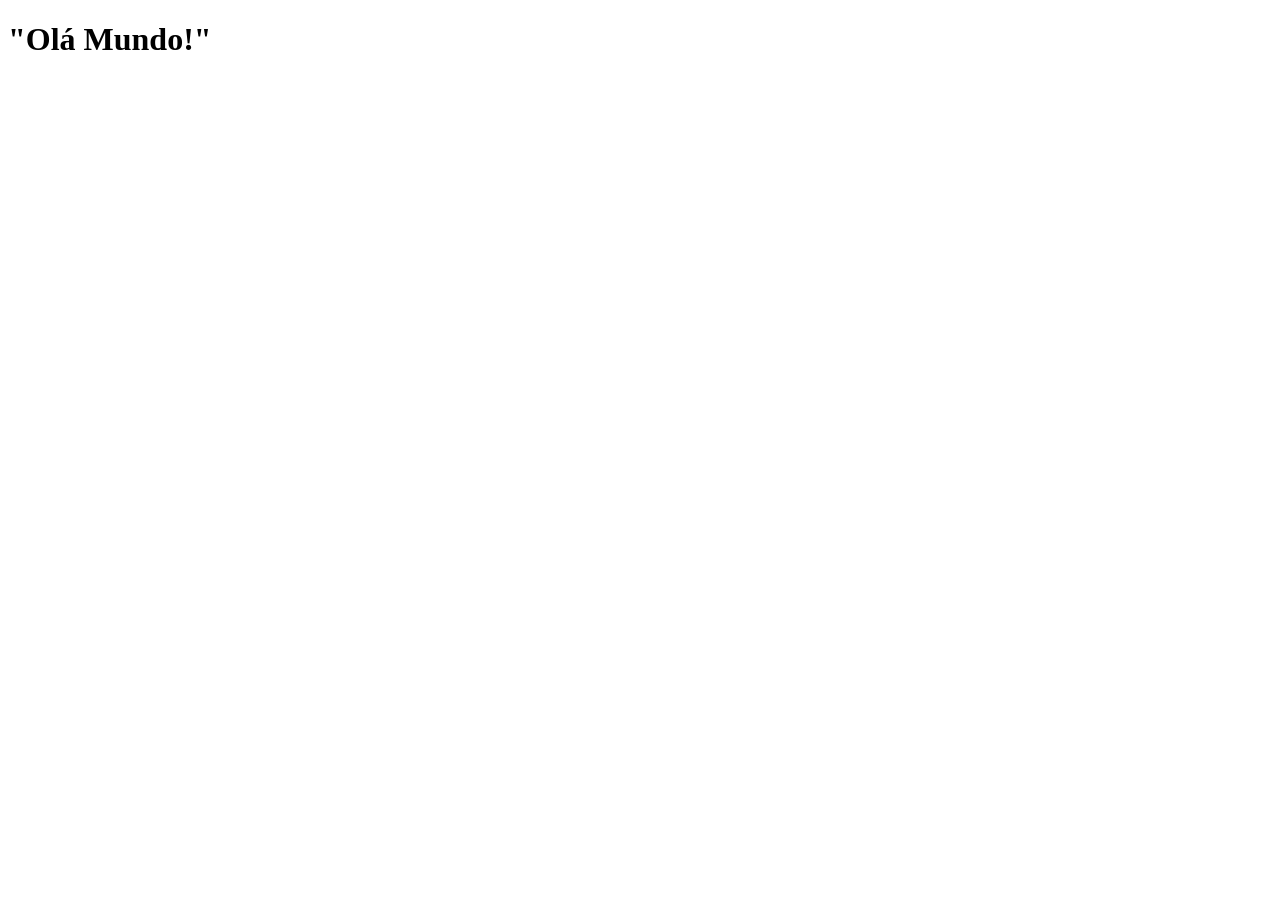
==== index.html @ 6baaea19 "Configuração inicial do projeto." ====
<!DOCTYPE html>
<html lang="pt-br">
<head>
    <meta charset="UTF-8">
    <meta name="viewport" content="width=device-width, initial-scale=1.0">
    <title>FutSocre</title>
</head>
<body>
    

<h1>"Olá Mundo!"</h1>





</body>
</html>
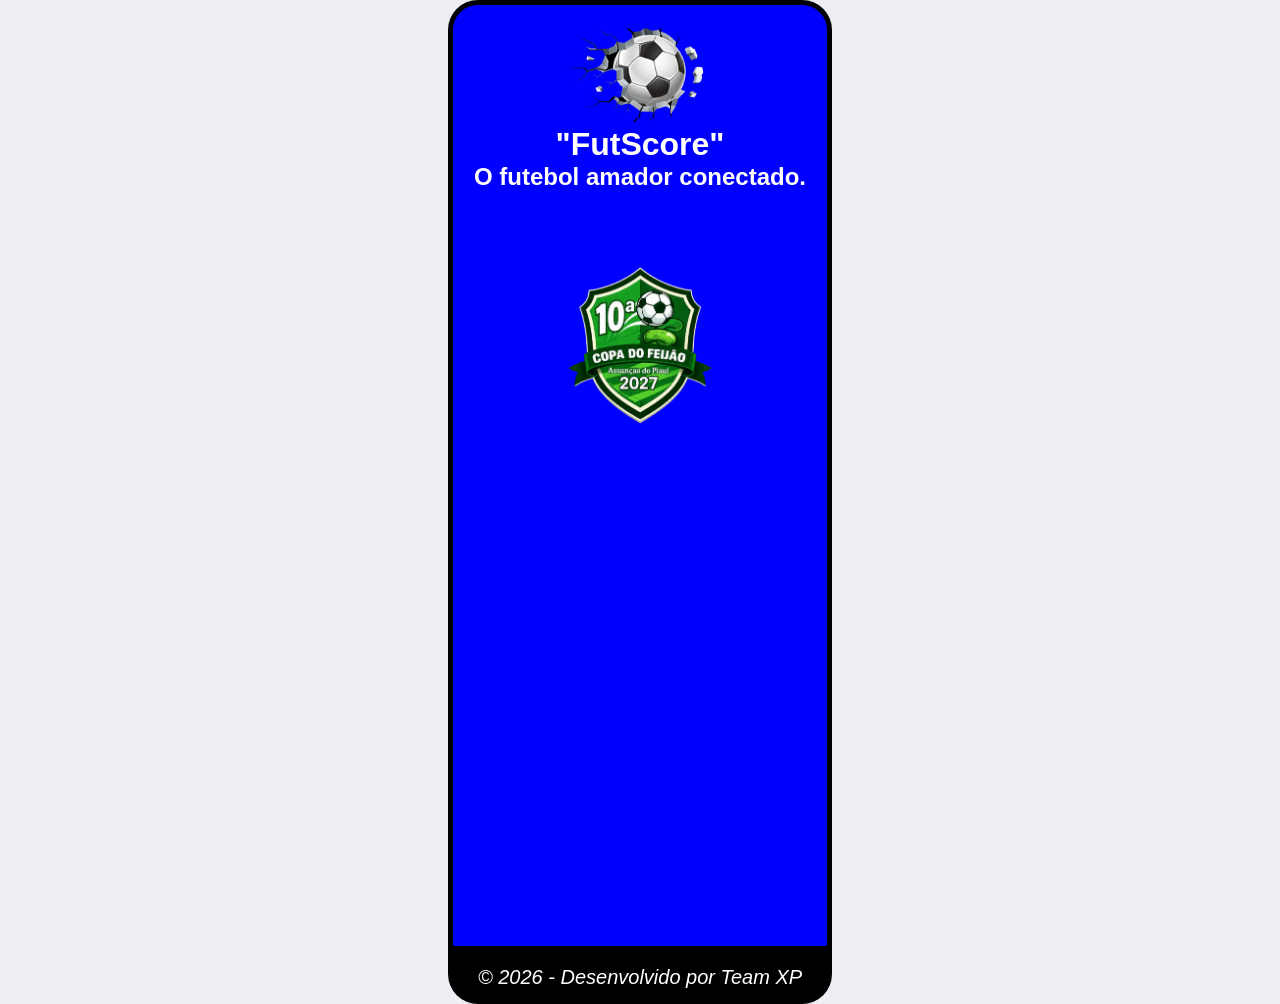
==== commit d00d306b: "Adicionar páginas de detalhes da copa do feijão" ====
--- a/index.html
+++ b/index.html
@@ -3,14 +3,36 @@
 <head>
     <meta charset="UTF-8">
     <meta name="viewport" content="width=device-width, initial-scale=1.0">
-    <title>FutSocre</title>
+    <link rel="shortcut icon" href="imagens/bola.png" type="image/x-icon">
+    <link rel="stylesheet" href="css/style.css">
+    <title>FutScore</title>
 </head>
 <body>
+
+<div class="app">
+
+    <header> <!--cabeçalho-->
+        <img src="imagens/bola.png" alt="logo">
+        <h1>"FutScore"</h1>
+        <h2>O futebol amador conectado.</h2>
+    </header>
+
+    <main> <!--conteúdo da tela-->        
+        <button><a href="det-camp.html"><img src="imagens/cf2027.png" alt="copa do feijão"></a></button>
+    </main>
+
+    <nav class="bottom-nav"> <!--navegação-->
+
+    </nav>
+
     
 
-<h1>"Olá Mundo!"</h1>
+</div>
 
 
+<footer>
+    <p>&copy; 2026 - Desenvolvido por Team XP</p>
+</footer>
 
 
 
--- a/css/style.css
+++ b/css/style.css
@@ -0,0 +1,55 @@
+*{
+    margin: auto;
+    padding: 0;
+    box-sizing: border-box;
+
+body {
+    font-family: 'Oxanium', sans-serif; color: white;
+    background-color: rgb(237, 237, 243);
+}
+
+.app {
+    min-height: 100vh;
+    width: 30%;
+    background-color: blue;
+    border-color: #000;
+    border-top-left-radius: 30px;
+    border-top-right-radius: 30px;
+    border-style: solid;
+    border-width: 5px;
+    text-align: center;
+}
+
+footer{
+    background-color: #000;
+    font-family: 'Oxanium', sans-serif;
+    font-style: oblique;
+    font-size: 20px;
+    padding-top: 15px;
+    padding-bottom: 15px;
+    width: 30%;
+    border-bottom-left-radius: 30px;
+    border-bottom-right-radius: 30px;
+    text-align: center;
+}
+
+img{
+    width: 200px;
+    padding-top: 20px;
+}
+
+
+button{
+    background-color: blue;
+    border: 0px;
+}
+
+a{
+    font-family: 'Oxanium', sans-serif; color: white;
+    font-size: large;
+}
+
+
+.bottom-nav{
+    padding-top: 430px;
+}
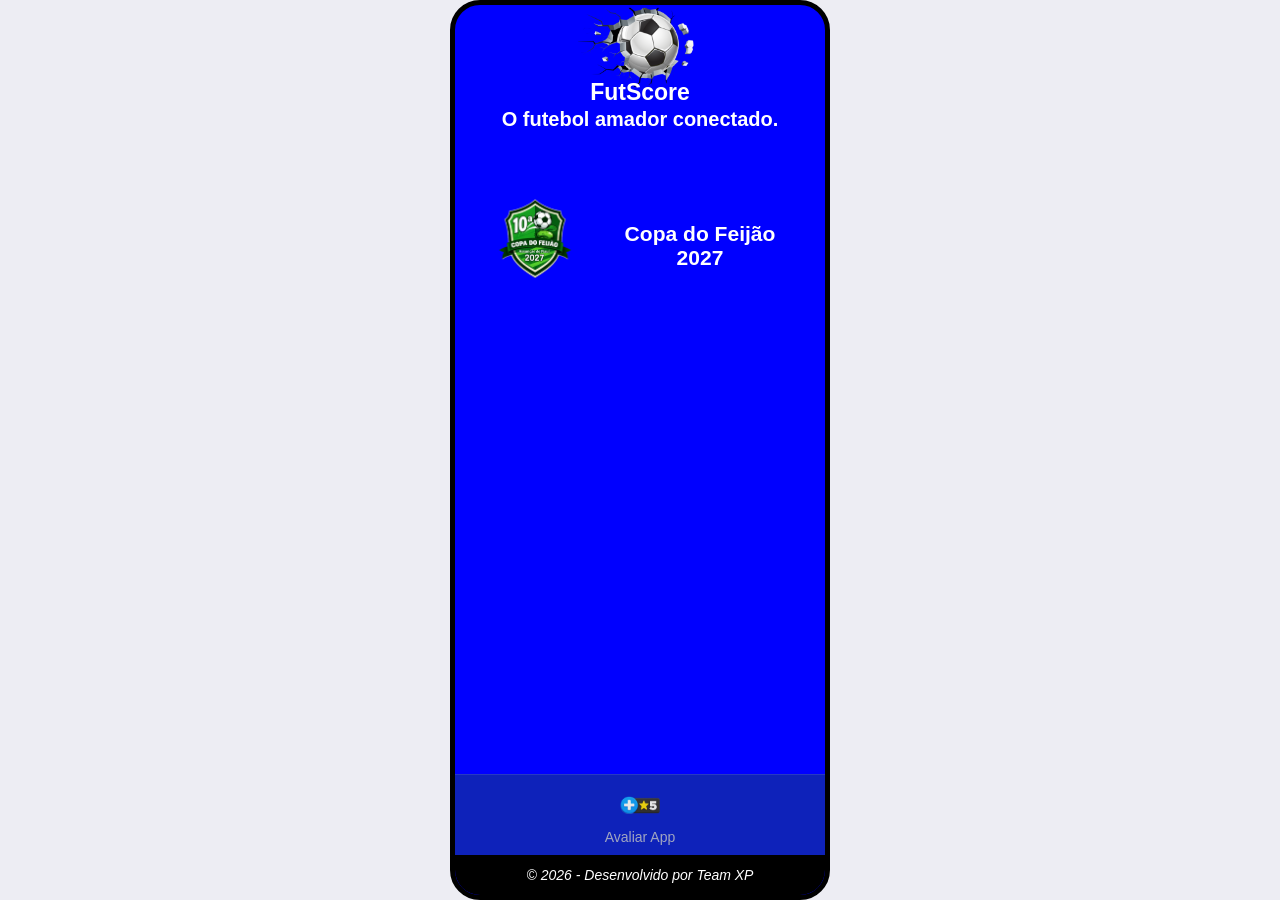
==== commit 648b1ed7: "Adicionado a tela de avaliação e a navegação entre as páginas." ====
--- a/index.html
+++ b/index.html
@@ -8,33 +8,33 @@
     <title>FutScore</title>
 </head>
 <body>
-
 <div class="app">
-
     <header> <!--cabeçalho-->
-        <img src="imagens/bola.png" alt="logo">
-        <h1>"FutScore"</h1>
+        <img src="imagens/bola.png" alt="logo do futscore">
+        <h1>FutScore</h1>
         <h2>O futebol amador conectado.</h2>
     </header>
 
     <main> <!--conteúdo da tela-->        
-        <button><a href="det-camp.html"><img src="imagens/cf2027.png" alt="copa do feijão"></a></button>
+        <ul>
+            <li><a href="det-camp.html"><img style="width: 100px;" src="imagens/cf2027.png" alt="copa do feijão"><h3>Copa do Feijão 2027</h3></a></li>
+        </ul>
     </main>
 
     <nav class="bottom-nav"> <!--navegação-->
-
+        <a href="avaliar.html" class="nav-item">
+            <img src="imagens/avaliar.png" alt="Avaliar App" class="nav-icon">
+            <span style="font-size: 14px;">Avaliar App</span>
+        </a>
     </nav>
 
-    
+    <footer>
+        <p>&copy; <span id="ano"></span> - Desenvolvido por Team XP</p>
+    </footer> 
 
 </div>
 
-
-<footer>
-    <p>&copy; 2026 - Desenvolvido por Team XP</p>
-</footer>
-
-
+<script src="js/script.js"></script>
 
 </body>
 </html>
--- a/css/style.css
+++ b/css/style.css
@@ -1,55 +1,486 @@
-*{
-    margin: auto;
+* {
+    margin: 0;
     padding: 0;
     box-sizing: border-box;
+}
+html,
+body {
+    height: 100%;
+}
+body {
+    font-family: 'Oxanium', sans-serif;
+    color: white;
+    background-color: rgb(237, 237, 243);
+    overflow: hidden;
+}
+.app {
+    height: 100vh;
+    width: 100%;
+    max-width: 380px;
+    background-color: blue;
+    text-align: center;
+    display: flex;
+    flex-direction: column;
+    border: 5px solid #000;
+    border-radius: 30px;
+    margin: auto;
+    overflow: hidden;
+}
+/*CABEÇALHO */
+header {
+    width: 100%;
+    text-align: center;
+    /* deixa o conteúdo próximo do topo */
+    padding-top: 0;
+    margin-top: 0;
+    flex-shrink: 0;
+}
+/* Logo da Copa do Feijão */
+header img {
+    display: block;
+    width: 170px;
+    height: auto;
+    /* centraliza a imagem e reduz espaços */
+    margin: 0 auto;
+    padding: 0;
+}
+/* Nome: 10ª Copa do Feijão 2027 */
+header h1 {
+    font-size: 23px;
+    /* aproxima o nome da logo */
+    margin-top: -8px;
+    margin-bottom: 2px;
+}
+/* Tabela de Jogos */
+header h2 {
+    font-size: 20px;
+    margin-top: 0;
+    margin-bottom: 0;
+}
+/*CONTEÚDO PRINCIPAL*/
+main {
+    flex: 1;
+    min-height: 0;
+    width: 100%;
+    display: flex;
+    align-items: flex-start;
+    justify-content: center;
+    padding: 15px 20px;
+    overflow-y: auto;
+    overflow-x: hidden;
+    -webkit-overflow-scrolling: touch;
+}
 
-body {
-    font-family: 'Oxanium', sans-serif; color: white;
-    background-color: rgb(237, 237, 243);
-}
 
-.app {
-    min-height: 100vh;
-    width: 30%;
-    background-color: blue;
-    border-color: #000;
-    border-top-left-radius: 30px;
-    border-top-right-radius: 30px;
-    border-style: solid;
-    border-width: 5px;
-    text-align: center;
-}
-
-footer{
+/*BOTÕES*/
+button {
+    background-color: blue;
+    border: 0;
+}
+/*LINKS*/
+a {
+    font-family: 'Oxanium', sans-serif;
+    color: white;
+    font-size: large;
+}
+/*NAVEGAÇÃO INFERIOR*/
+.bottom-nav {
+    background-color: #0e22ba;
+    width: 100%;
+    padding: 10px 5px;
+    border-top: 1px solid rgba(255, 255, 255, 0.1);
+    display: flex;
+    justify-content: space-around;
+    align-items: center;
+    flex-shrink: 0;
+    z-index: 10;
+}
+/* Cada botão da navegação */
+.nav-item {
+    display: flex;
+    flex-direction: column;
+    align-items: center;
+    text-decoration: none;
+    color: #a0a5c1;
+    width: 25%;
+    transition: color 0.2s ease;
+}
+.nav-item:hover {
+    color: #ffffff;
+}
+/* Ícones da navegação */
+.nav-icon {
+    width: 40px;
+    height: 40px;
+    padding: 0;
+    margin-bottom: 4px;
+    object-fit: contain;
+}
+/* Texto abaixo dos ícones */
+.nav-item span {
+    font-size: 14px;
+    font-weight: 500;
+    white-space: nowrap;
+}
+/*LISTAS*/
+ul {
+    list-style: none;
+    padding: 0;
+}
+li {
+    margin: 25px 10px;
+}
+li a {
+    text-decoration: none;
+    color: white;
+    display: flex;
+    align-items: center;
+    justify-content: center;
+    gap: 10px;
+}
+li a img {
+    margin-right: 10px;
+}
+/*RODAPÉ*/
+footer {
     background-color: #000;
     font-family: 'Oxanium', sans-serif;
     font-style: oblique;
+    font-size: 14px;
+    width: 100%;
+    border-bottom-left-radius: 20px;
+    border-bottom-right-radius: 20px;
+    text-align: center;
+    margin: 0;
+    padding: 12px;
+    flex-shrink: 0;
+}
+/*TELA DE AVALIAÇÃO*/
+.avaliacao {
+    display: flex;
+    flex-direction: column;
+    justify-content: flex-start;
+    align-items: center;
+    gap: 15px;
+    width: 100%;
+    padding: 20px;
+}
+/* Texto acima das estrelas */
+.texto-avaliacao {
+    font-size: 16px;
+}
+/* Container das estrelas */
+.estrelas {
+    display: flex;
+    justify-content: center;
+    gap: 8px;
+}
+/* Estrelas */
+.estrela {
+    font-size: 38px;
+    color: #a0a0a0;
+    cursor: pointer;
+    transition: 0.2s;
+}
+/* Estrela selecionada */
+.estrela.ativa {
+    color: gold;
+}
+/* Aumenta levemente ao passar o mouse */
+.estrela:hover {
+    transform: scale(1.15);
+}
+/* Texto da nota */
+#nota {
+    font-size: 15px;
+}
+/* Caixa para comentário */
+#comentario {
+    width: 100%;
+    min-height: 120px;
+    padding: 12px;
+    border: none;
+    border-radius: 10px;
+    resize: none;
+    font-family: 'Oxanium', sans-serif;
+    font-size: 15px;
+    outline: none;
+}
+/* Botão de enviar */
+#btn-avaliar {
+    background-color: silver;
+    color: #3a15de;
+    padding: 12px 25px;
+    border-radius: 10px;
+    font-family: 'Oxanium', sans-serif;
+    font-size: 16px;
+    font-weight: bold;
+    cursor: pointer;
+}
+#btn-avaliar:hover {
+    background-color: #1285e3;
+}
+/*TABELA DE JOGOS*/
+.jogos {
+    width: 100%;
+    display: flex;
+    flex-direction: column;
+    justify-content: flex-start;
+    align-items: center;
+    padding: 20px 12px;
+}
+/* Card principal da rodada */
+.painel-rodada {
+    width: 100%;
+    background-color: white;
+    color: black;
+    border-radius: 15px;
+    padding: 12px;
+}
+/* Navegação entre rodadas */
+.navegacao-rodada {
+    display: flex;
+    justify-content: space-between;
+    align-items: center;
+    margin-bottom: 12px;
+}
+/* Nome da rodada */
+.navegacao-rodada h3 {
+    color: blue;
     font-size: 20px;
-    padding-top: 15px;
-    padding-bottom: 15px;
-    width: 30%;
-    border-bottom-left-radius: 30px;
-    border-bottom-right-radius: 30px;
-    text-align: center;
-}
-
-img{
-    width: 200px;
-    padding-top: 20px;
-}
-
-
-button{
-    background-color: blue;
-    border: 0px;
-}
-
-a{
-    font-family: 'Oxanium', sans-serif; color: white;
-    font-size: large;
-}
-
-
-.bottom-nav{
-    padding-top: 430px;
+}
+/* Botões de navegação */
+.btn-rodada {
+    background-color: blue;
+    color: white;
+    width: 40px;
+    height: 40px;
+    border: none;
+    border-radius: 50%;
+    font-size: 22px;
+    cursor: pointer;
+}
+/* Efeito ao passar o mouse */
+.btn-rodada:hover {
+    background-color: #0e22ba;
+}
+/* Cada partida */
+.jogo {
+    display: grid;
+    grid-template-columns: 1fr auto 1fr;
+    align-items: center;
+    gap: 10px;
+    padding: 12px 5px;
+    border-top: 1px solid #dddddd;
+}
+/* Remove a linha do primeiro jogo */
+.jogo:first-child {
+    border-top: none;
+}
+/* Nome dos times */
+.time {
+    font-size: 14px;
+    font-weight: 600;
+    text-align: center;
+}
+/* Placar */
+.placar {
+    background-color: blue;
+    color: white;
+    font-weight: bold;
+    padding: 6px 10px;
+    border-radius: 7px;
+    white-space: nowrap;
+}
+/*CLASSIFICAÇÃO DOS GRUPOS*/
+.classificacao-grupos {
+    width: 100%;
+    display: flex;
+    justify-content: flex-start;
+    align-items: center;
+    padding: 20px 10px;
+}
+/* Card da classificação */
+.painel-classificacao {
+    width: 100%;
+    background-color: white;
+    color: black;
+    border-radius: 15px;
+    overflow: hidden;
+}
+/*NAVEGAÇÃO DOS GRUPOS*/
+.navegacao-grupo {
+    display: flex;
+    justify-content: space-between;
+    align-items: center;
+    background-color: white;
+    padding: 12px;
+}
+/* Nome Grupo A, B ou C */
+.navegacao-grupo h3 {
+    color: blue;
+    font-size: 20px;
+}
+/* Setas */
+.btn-grupo {
+    width: 45px;
+    height: 45px;
+    border: none;
+    border-radius: 50%;
+    background-color: blue;
+    color: white;
+    font-size: 25px;
+    cursor: pointer;
+}
+/* Botão desativado */
+.btn-grupo:disabled {
+    opacity: 0.3;
+    cursor: default;
+}
+/*TABELA*/
+.tabela-classificacao {
+    width: 100%;
+}
+/* Linhas */
+.linha {
+    display: grid;
+    grid-template-columns:
+        24px
+        minmax(95px, 1fr)
+        repeat(6, 27px);
+    align-items: center;
+    min-height: 40px;
+    padding: 4px;
+    border-bottom: 1px solid #dddddd;
+    font-size: 12px;
+    text-align: center;
+}
+/* Cabeçalho */
+.linha.cabecalho {
+    background-color: #0e22ba;
+    color: white;
+    font-weight: bold;
+}
+/* Nome da equipe */
+.equipe {
+    text-align: left;
+    font-weight: 600;
+    padding-left: 3px;
+}
+/* Classificados */
+.linha.classificado {
+    border-left: 5px solid #18a818;
+}
+/* Legenda */
+.legenda-classificacao {
+    display: flex;
+    align-items: center;
+    justify-content: flex-start;
+    gap: 6px;
+    padding: 10px;
+    font-size: 12px;
+}
+/* Quadradinho verde da legenda */
+.legenda-classificacao span {
+    width: 12px;
+    height: 12px;
+    background-color: #18a818;
+    display: inline-block;
+}
+/*ESTATÍSTICAS*/
+.estatisticas-jogos {
+    width: 100%;
+    display: block;
+    padding: 0 10px 20px 10px;
+}
+/* Card principal */
+.painel-estatisticas {
+    width: 100%;
+    background-color: white;
+    color: black;
+    border-radius: 15px;
+    overflow: hidden;
+}
+/*NAVEGAÇÃO*/
+.navegacao-estatisticas {
+    display: flex;
+    justify-content: space-between;
+    align-items: center;
+    padding: 12px;
+}
+/* Título */
+.navegacao-estatisticas h3 {
+    color: blue;
+    font-size: 20px;
+}
+/* Botões */
+.btn-estatistica {
+    width: 45px;
+    height: 45px;
+    border: none;
+    border-radius: 50%;
+    background-color: blue;
+    color: white;
+    font-size: 25px;
+    cursor: pointer;
+}
+/* Botão desativado */
+.btn-estatistica:disabled {
+    opacity: 0.3;
+    cursor: default;
+}
+/*CABEÇALHO DA TABELA*/
+.cabecalho-estatistica {
+    display: grid;
+    grid-template-columns:
+        30px
+        minmax(100px, 1fr)
+        minmax(80px, 1fr)
+        45px;
+    align-items: center;
+    background-color: #0e22ba;
+    color: white;
+    padding: 9px 5px;
+    font-size: 12px;
+    font-weight: bold;
+    text-align: center;
+}
+/*LINHAS*/
+.linha-estatistica {
+    display: grid;
+    grid-template-columns:
+        30px
+        minmax(100px, 1fr)
+        minmax(80px, 1fr)
+        45px;
+    align-items: center;
+    min-height: 43px;
+    padding: 6px 5px;
+    border-bottom: 1px solid #dddddd;
+    font-size: 12px;
+}
+/* Nome do jogador */
+.nome-jogador {
+    text-align: left;
+    font-weight: bold;
+}
+/* Nome do time */
+.time-jogador {
+    text-align: center;
+    font-size: 11px;
+}
+/* Número de gols ou assistências */
+.valor-estatistica {
+    font-size: 15px;
+    font-weight: bold;
+    color: blue;
+    text-align: center;
+}
+/* Destaque do líder */
+.linha-estatistica:first-child {
+    border-left: 5px solid gold;
+}
+/* Medalha do líder */
+.linha-estatistica:first-child .posicao-estatistica {
+    font-size: 17px;
 }
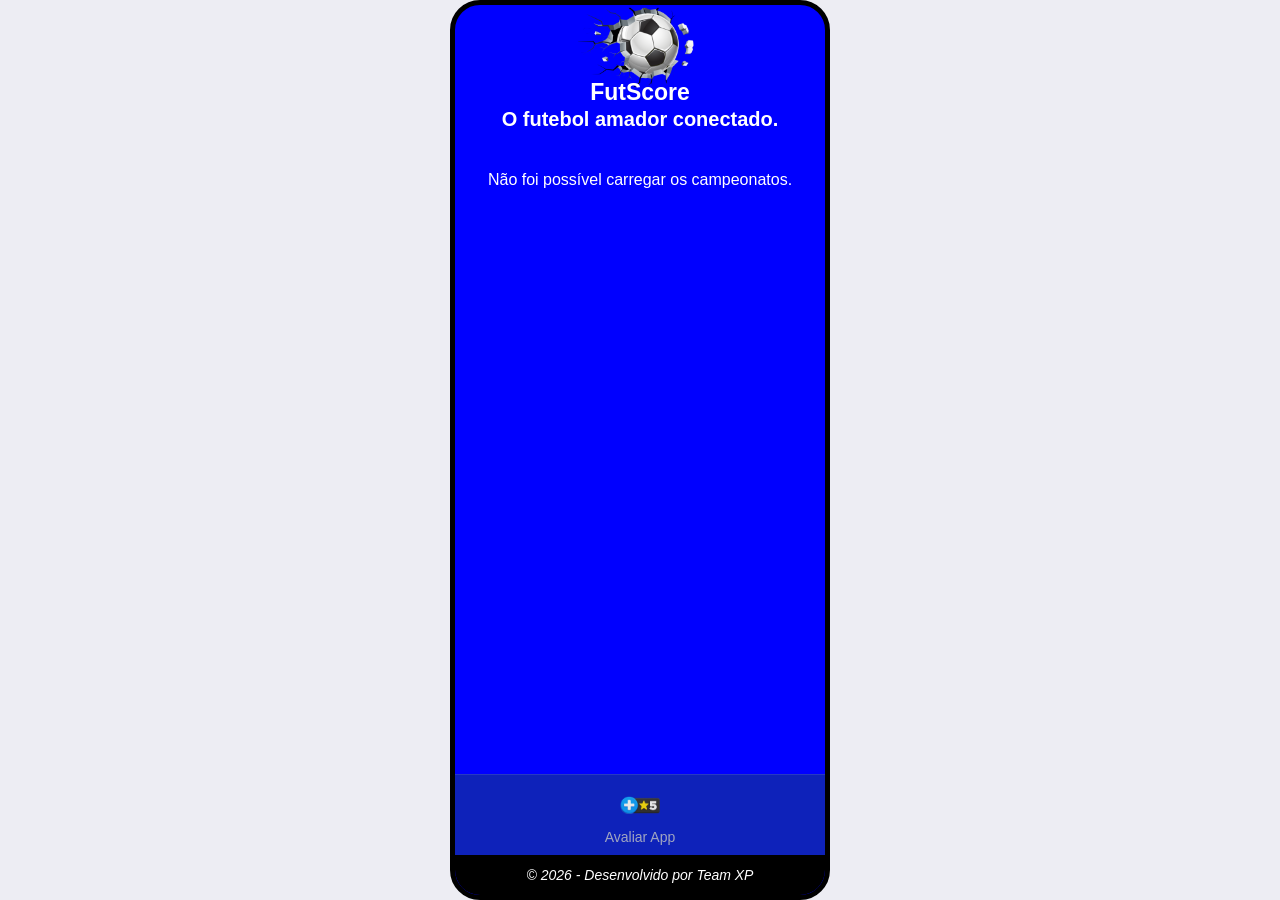
==== commit 732e791b: "feat: integrar telas publicas e criar painel administrativo" ====
--- a/index.html
+++ b/index.html
@@ -15,9 +15,9 @@
         <h2>O futebol amador conectado.</h2>
     </header>
 
-    <main> <!--conteúdo da tela-->        
-        <ul>
-            <li><a href="det-camp.html"><img style="width: 100px;" src="imagens/cf2027.png" alt="copa do feijão"><h3>Copa do Feijão 2027</h3></a></li>
+    <main>
+        <ul id="lista-campeonatos">
+            <li>Carregando campeonatos...</li>
         </ul>
     </main>
 
